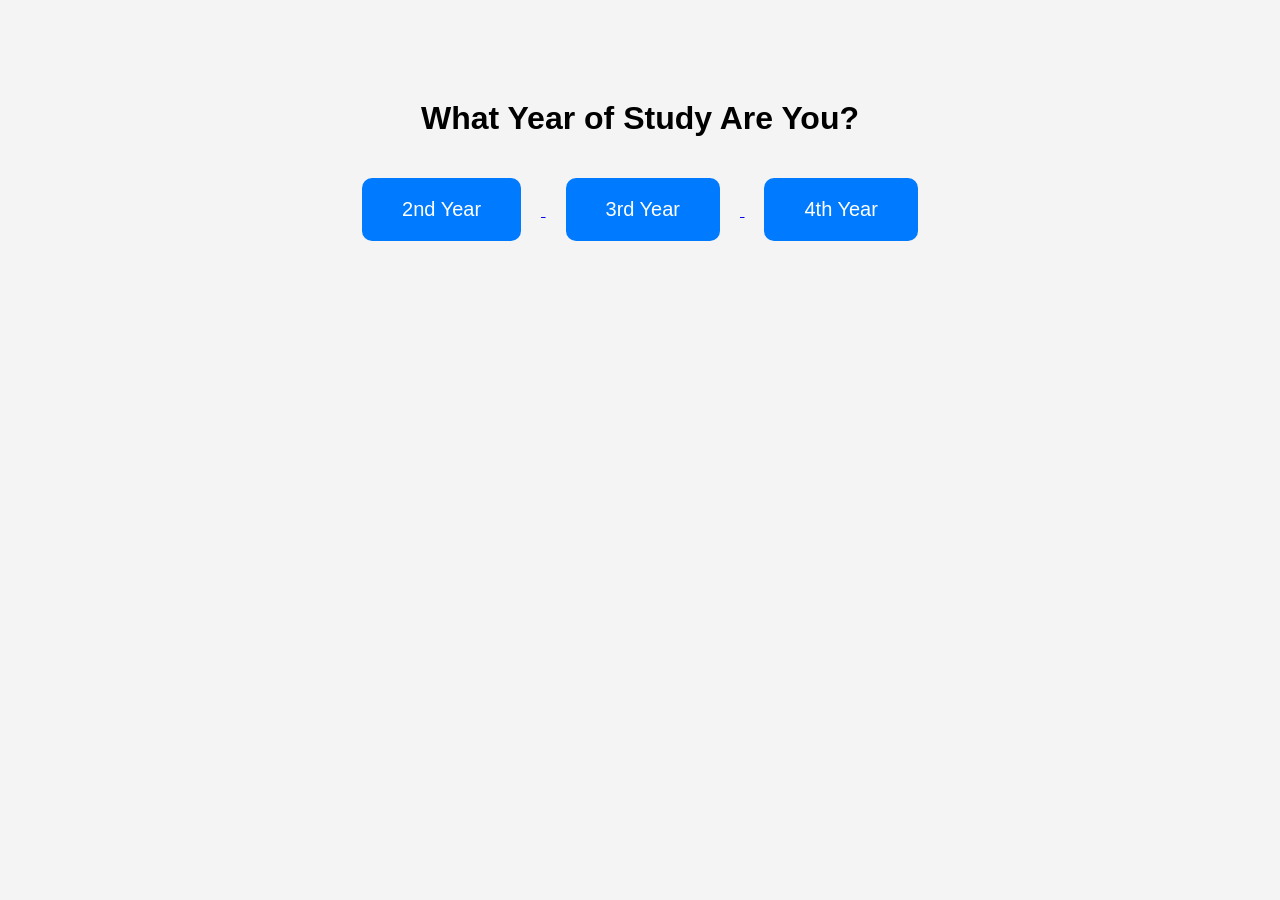
==== index.html @ b60d7638 "Add index.html with module forms layout" ====
<!DOCTYPE html>
<html>
<head>
<title>Module Forms</title>
<style>
body{
font-family: Arial;
text-align:center;
background:#f4f4f4;
}

.container{
margin-top:100px;
}

button{
padding:20px 40px;
margin:20px;
font-size:20px;
border:none;
border-radius:10px;
background:#007BFF;
color:white;
cursor:pointer;
}

button:hover{
background:#0056b3;
}
</style>
</head>

<body>

<div class="container">
<h1>What Year of Study Are You?</h1>

<a href="year2.html">
<button>2nd Year</button>
</a>

<a href="year3.html">
<button>3rd Year</button>
</a>

<a href="year4.html">
<button>4th Year</button>
</a>

</div>

</body>
</html>
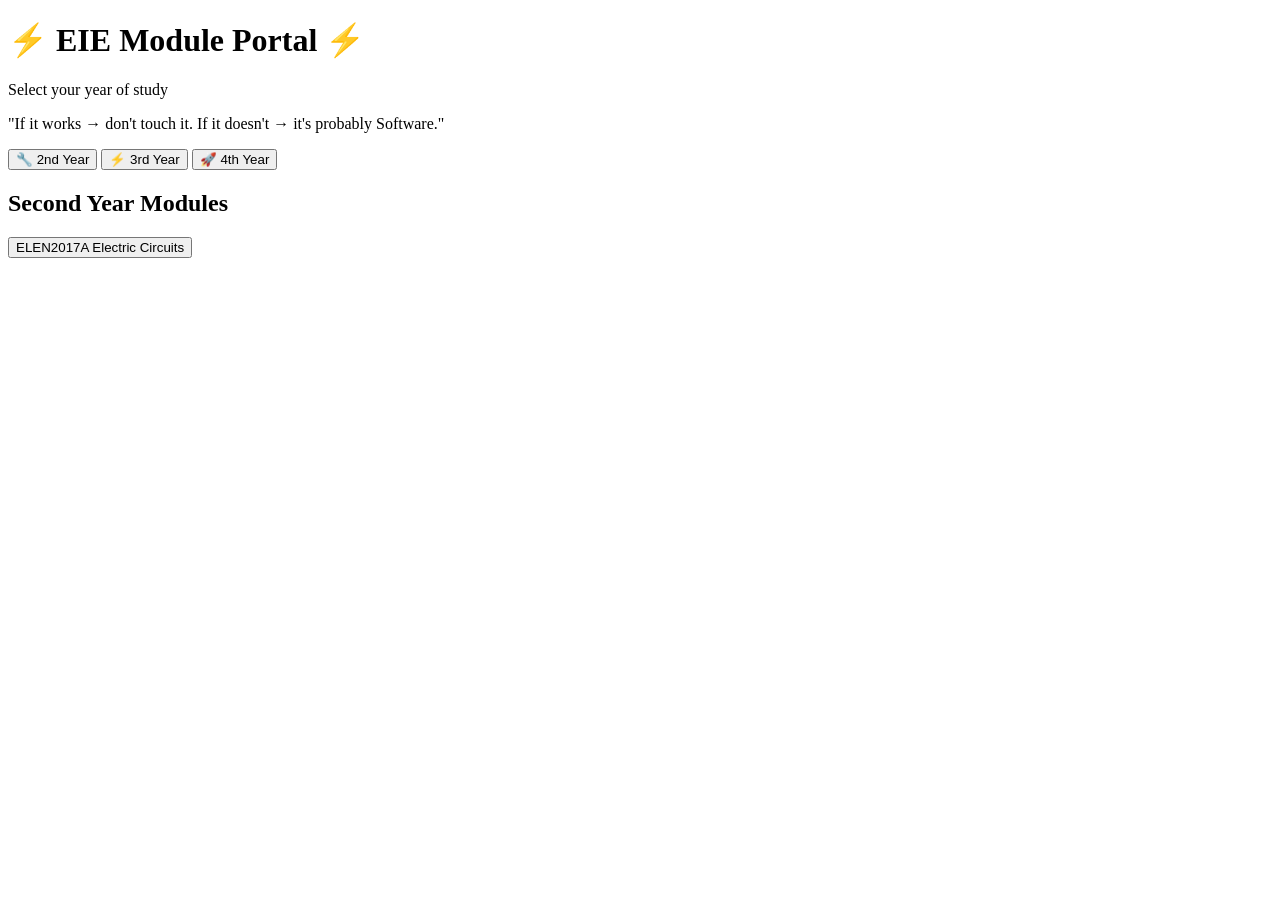
==== commit 207cf16f: "Update index.html" ====
--- a/index.html
+++ b/index.html
@@ -1,53 +1,46 @@
 <!DOCTYPE html>
 <html>
+
 <head>
-<title>Module Forms</title>
-<style>
-body{
-font-family: Arial;
-text-align:center;
-background:#f4f4f4;
-}
 
-.container{
-margin-top:100px;
-}
+<title>EIE Module Portal</title>
 
-button{
-padding:20px 40px;
-margin:20px;
-font-size:20px;
-border:none;
-border-radius:10px;
-background:#007BFF;
-color:white;
-cursor:pointer;
-}
+<link rel="stylesheet" href="css/styles.css">
 
-button:hover{
-background:#0056b3;
-}
-</style>
 </head>
 
 <body>
 
-<div class="container">
-<h1>What Year of Study Are You?</h1>
+<header>
 
-<a href="year2.html">
-<button>2nd Year</button>
-</a>
+<h1>⚡ EIE Module Portal ⚡</h1>
+<p>Select your year of study</p>
 
-<a href="year3.html">
-<button>3rd Year</button>
-</a>
+<p class="joke">
+"If it works → don't touch it. If it doesn't → it's probably Software."
+</p>
 
-<a href="year4.html">
-<button>4th Year</button>
+</header>
+
+<div class="year-buttons">
+
+<button onclick="showModules('y2')">🔧 2nd Year</button>
+<button onclick="showModules('y3')">⚡ 3rd Year</button>
+<button onclick="showModules('y4')">🚀 4th Year</button>
+
+</div>
+
+<div id="y2" class="module-section">
+<h2>Second Year Modules</h2>
+
+<a href="https://docs.google.com/forms/d/e/1FAIpQLSd9TTY-P5nLmyEFSgqJUWNwaqlY5jS-F7UOSttQKslNonwyYw/viewform">
+<button class="module">ELEN2017A Electric Circuits</button>
 </a>
 
 </div>
 
+<script src="js/script.js"></script>
+
 </body>
+
 </html>
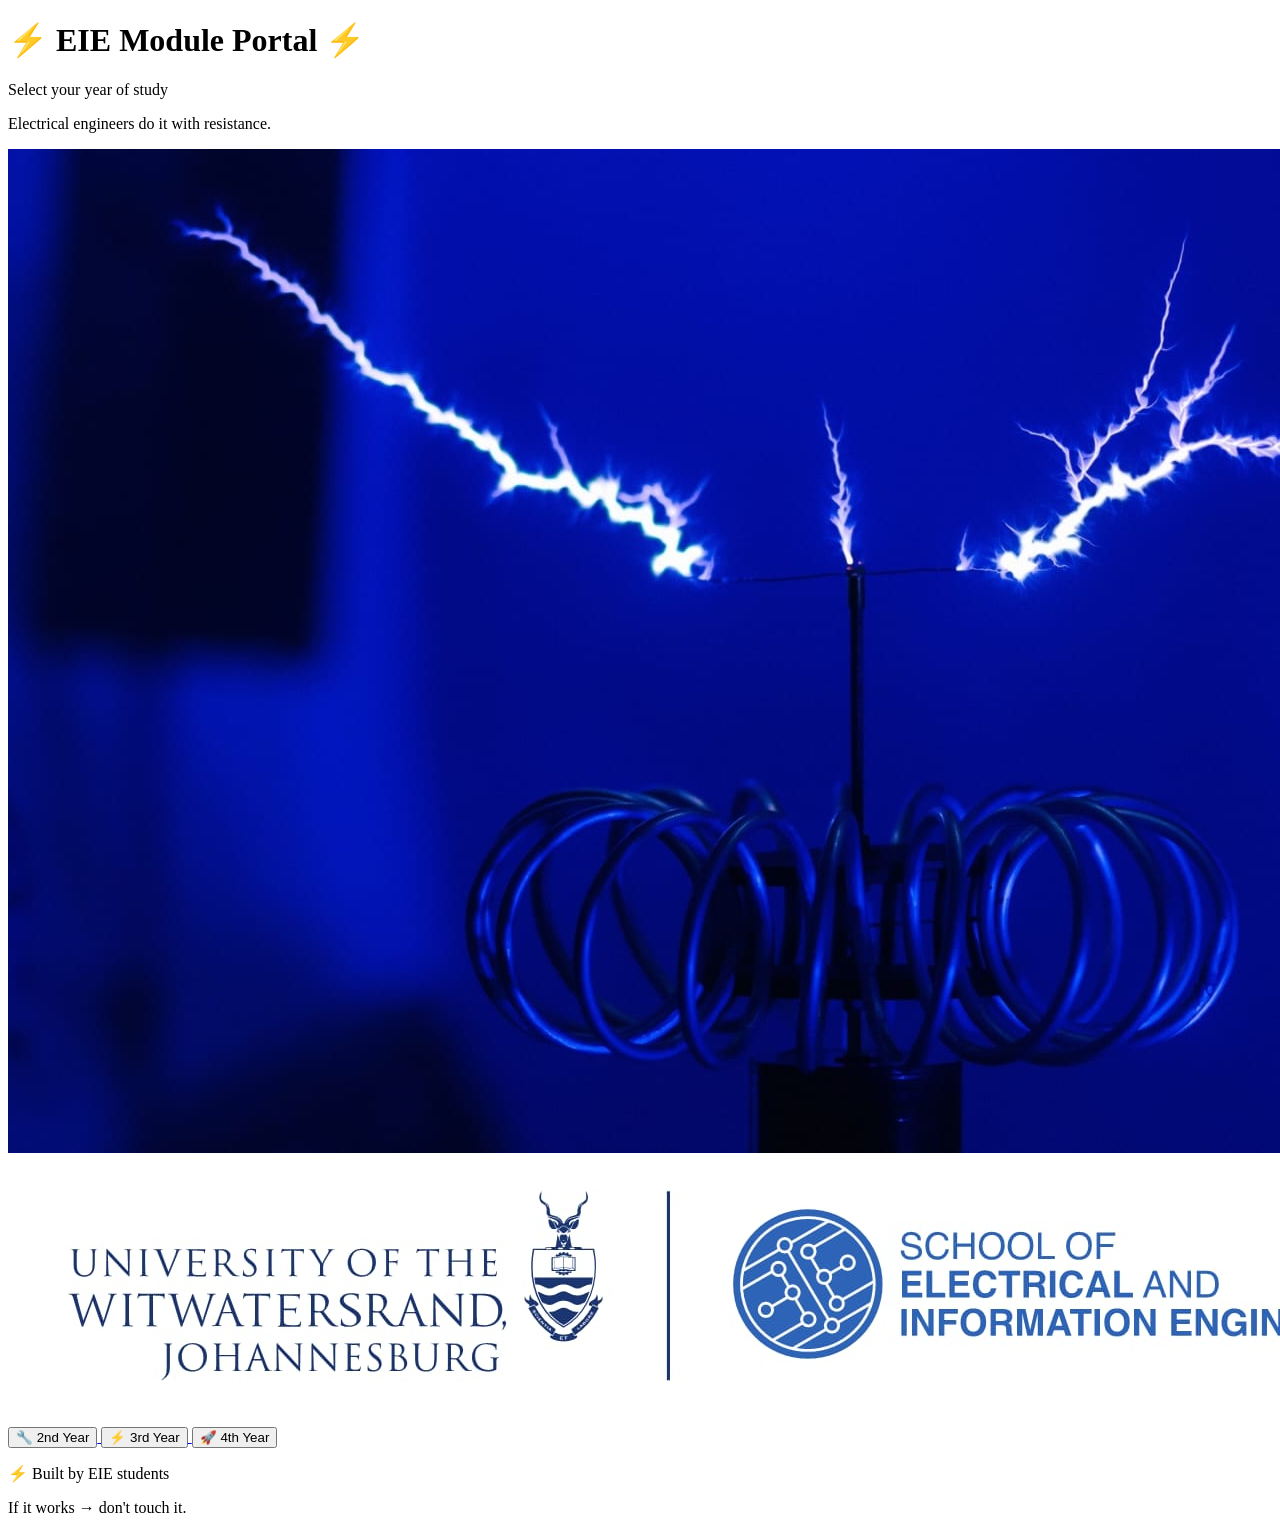
==== commit a3657ed9: "Update index.html" ====
--- a/index.html
+++ b/index.html
@@ -1,4 +1,5 @@
 <!DOCTYPE html>
+
 <html>
 
 <head>
@@ -14,30 +15,45 @@
 <header>
 
 <h1>⚡ EIE Module Portal ⚡</h1>
+
 <p>Select your year of study</p>
 
-<p class="joke">
-"If it works → don't touch it. If it doesn't → it's probably Software."
+<p class="joke" id="jokeText">
+Electrical engineers do it with resistance.
 </p>
 
 </header>
 
-<div class="year-buttons">
+<div class="banner">
 
-<button onclick="showModules('y2')">🔧 2nd Year</button>
-<button onclick="showModules('y3')">⚡ 3rd Year</button>
-<button onclick="showModules('y4')">🚀 4th Year</button>
+<img src="images/1.jpeg" class="banner-img">
+
+<img src="images/2.jpeg" class="banner-img">
 
 </div>
 
-<div id="y2" class="module-section">
-<h2>Second Year Modules</h2>
+<div class="year-buttons">
 
-<a href="https://docs.google.com/forms/d/e/1FAIpQLSd9TTY-P5nLmyEFSgqJUWNwaqlY5jS-F7UOSttQKslNonwyYw/viewform">
-<button class="module">ELEN2017A Electric Circuits</button>
+<a href="year2.html">
+<button class="year-btn">🔧 2nd Year</button>
+</a>
+
+<a href="year3.html">
+<button class="year-btn">⚡ 3rd Year</button>
+</a>
+
+<a href="year4.html">
+<button class="year-btn">🚀 4th Year</button>
 </a>
 
 </div>
+
+<footer>
+
+<p>⚡ Built by EIE students</p>
+<p>If it works → don't touch it.</p>
+
+</footer>
 
 <script src="js/script.js"></script>
 
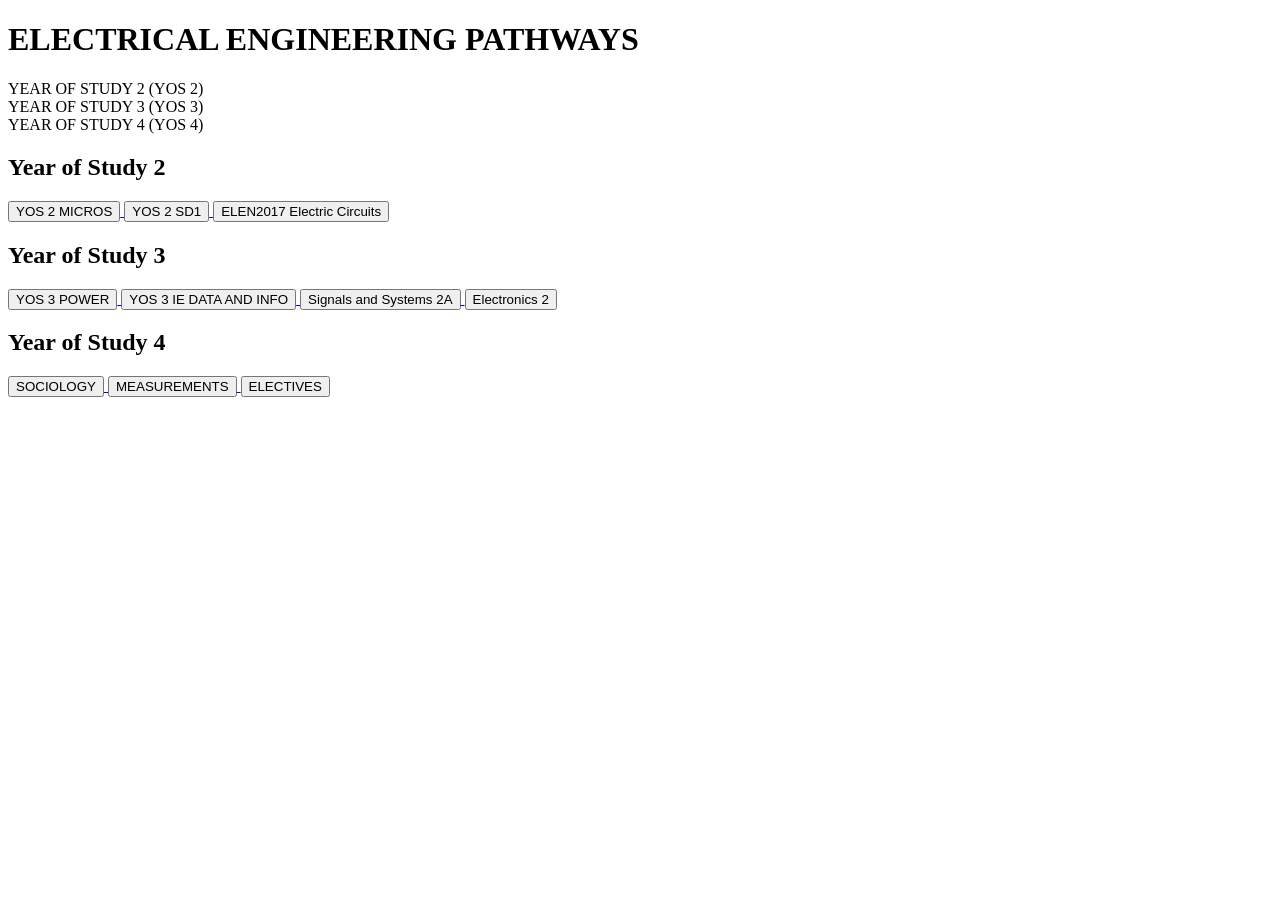
==== commit b397abc3: "Update index.html" ====
--- a/index.html
+++ b/index.html
@@ -4,7 +4,7 @@
 
 <head>
 
-<title>EIE Module Portal</title>
+<title>EIE Student Portal</title>
 
 <link rel="stylesheet" href="css/styles.css">
 
@@ -14,46 +14,89 @@
 
 <header>
 
-<h1>⚡ EIE Module Portal ⚡</h1>
-
-<p>Select your year of study</p>
-
-<p class="joke" id="jokeText">
-Electrical engineers do it with resistance.
-</p>
+<h1>ELECTRICAL ENGINEERING PATHWAYS</h1>
 
 </header>
 
-<div class="banner">
+<div class="yos-container">
 
-<img src="images/1.jpeg" class="banner-img">
+<div class="yos-button" onclick="showModules('y2')">
+YEAR OF STUDY 2 (YOS 2)
+</div>
 
-<img src="images/2.jpeg" class="banner-img">
+<div class="yos-button" onclick="showModules('y3')">
+YEAR OF STUDY 3 (YOS 3)
+</div>
+
+<div class="yos-button" onclick="showModules('y4')">
+YEAR OF STUDY 4 (YOS 4)
+</div>
 
 </div>
 
-<div class="year-buttons">
+<!-- YEAR 2 -->
 
-<a href="year2.html">
-<button class="year-btn">🔧 2nd Year</button>
+<div id="y2" class="modules">
+
+<h2>Year of Study 2</h2>
+
+<a href="https://forms.gle/3A7wqz6qri8Ly1CR6">
+<button>YOS 2 MICROS</button>
 </a>
 
-<a href="year3.html">
-<button class="year-btn">⚡ 3rd Year</button>
+<a href="https://forms.gle/cWWCgX5xnrsC2MuW6">
+<button>YOS 2 SD1</button>
 </a>
 
-<a href="year4.html">
-<button class="year-btn">🚀 4th Year</button>
+<a href="https://forms.gle/QASME1L9sCNGC5Ug9">
+<button>ELEN2017 Electric Circuits</button>
 </a>
 
 </div>
 
-<footer>
+<!-- YEAR 3 -->
 
-<p>⚡ Built by EIE students</p>
-<p>If it works → don't touch it.</p>
+<div id="y3" class="modules">
 
-</footer>
+<h2>Year of Study 3</h2>
+
+<a href="https://forms.gle/uY8NuJKKpAerViQy8">
+<button>YOS 3 POWER</button>
+</a>
+
+<a href="https://forms.gle/acTwxRhw2X8wnvBV6">
+<button>YOS 3 IE DATA AND INFO</button>
+</a>
+
+<a href="https://forms.gle/F64D47vmopTkyXSZA">
+<button>Signals and Systems 2A</button>
+</a>
+
+<a href="https://forms.gle/2yuYArzS4BxhYRMv7">
+<button>Electronics 2</button>
+</a>
+
+</div>
+
+<!-- YEAR 4 -->
+
+<div id="y4" class="modules">
+
+<h2>Year of Study 4</h2>
+
+<a href="https://forms.gle/uSBR2DEahGeEpsMA9">
+<button>SOCIOLOGY</button>
+</a>
+
+<a href="https://forms.gle/yg5HxURKFMHMjpHPA">
+<button>MEASUREMENTS</button>
+</a>
+
+<a href="https://forms.gle/5TSBvgE8bjx8rQWx5">
+<button>ELECTIVES</button>
+</a>
+
+</div>
 
 <script src="js/script.js"></script>
 
